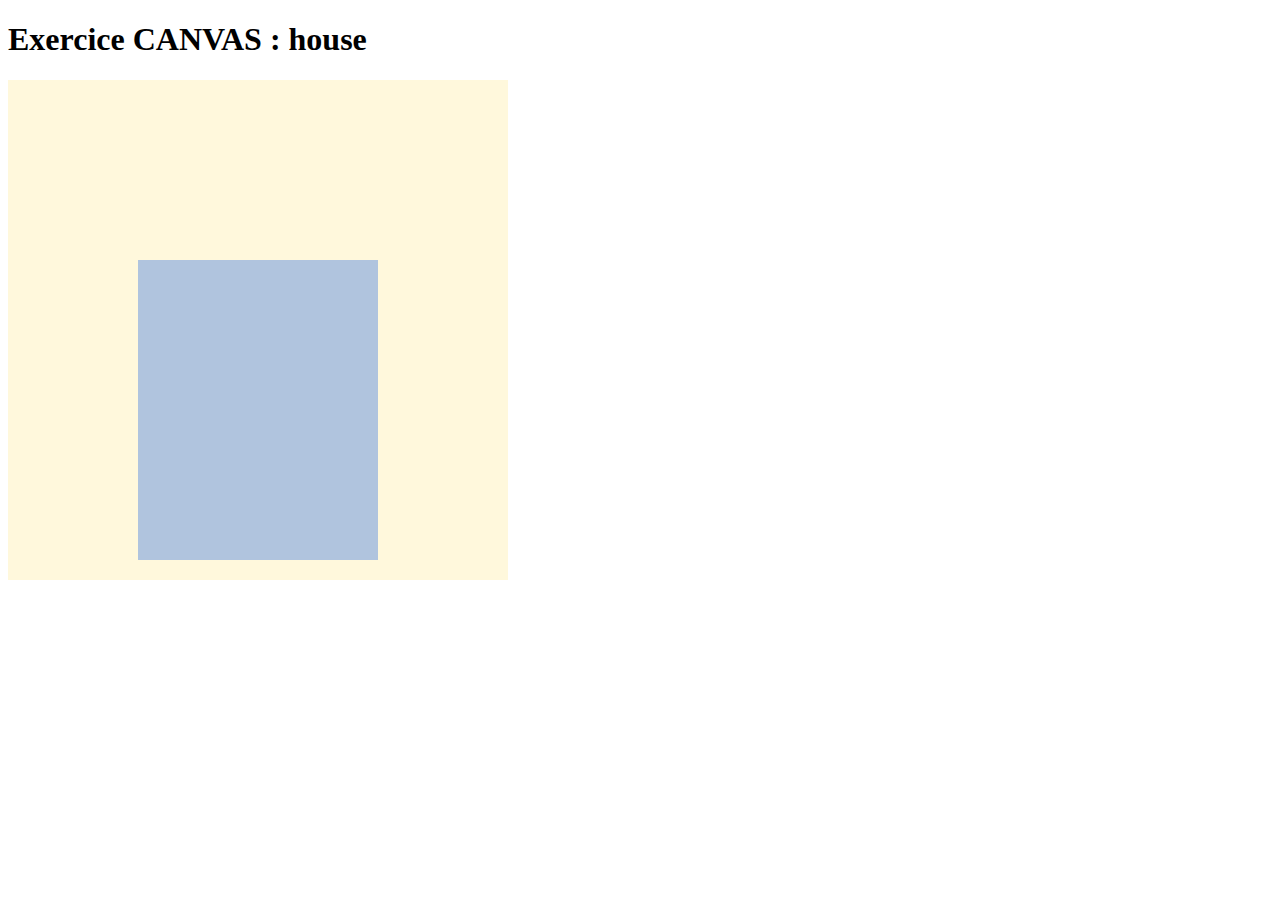
==== house.html @ d0193df7 "premier version exercices canvas" ====
<!DOCTYPE html>
<html lang="fr">
<head>
    <meta charset="UTF-8">
    <meta http-equiv="X-UA-Compatible" content="IE=edge">
    <meta name="viewport" content="width=device-width, initial-scale=1.0">
    <title>Exercice CANVAS</title>
    <style>
        canvas {
            background-color: cornsilk;
        }
    </style>
</head>
<body>
    <h1>Exercice CANVAS : house</h1>
    <canvas id="house" width="500" height="500">Votre navigateur ne support pas canvas</canvas>

    <script src="house.js"></script>
</body>
</html>
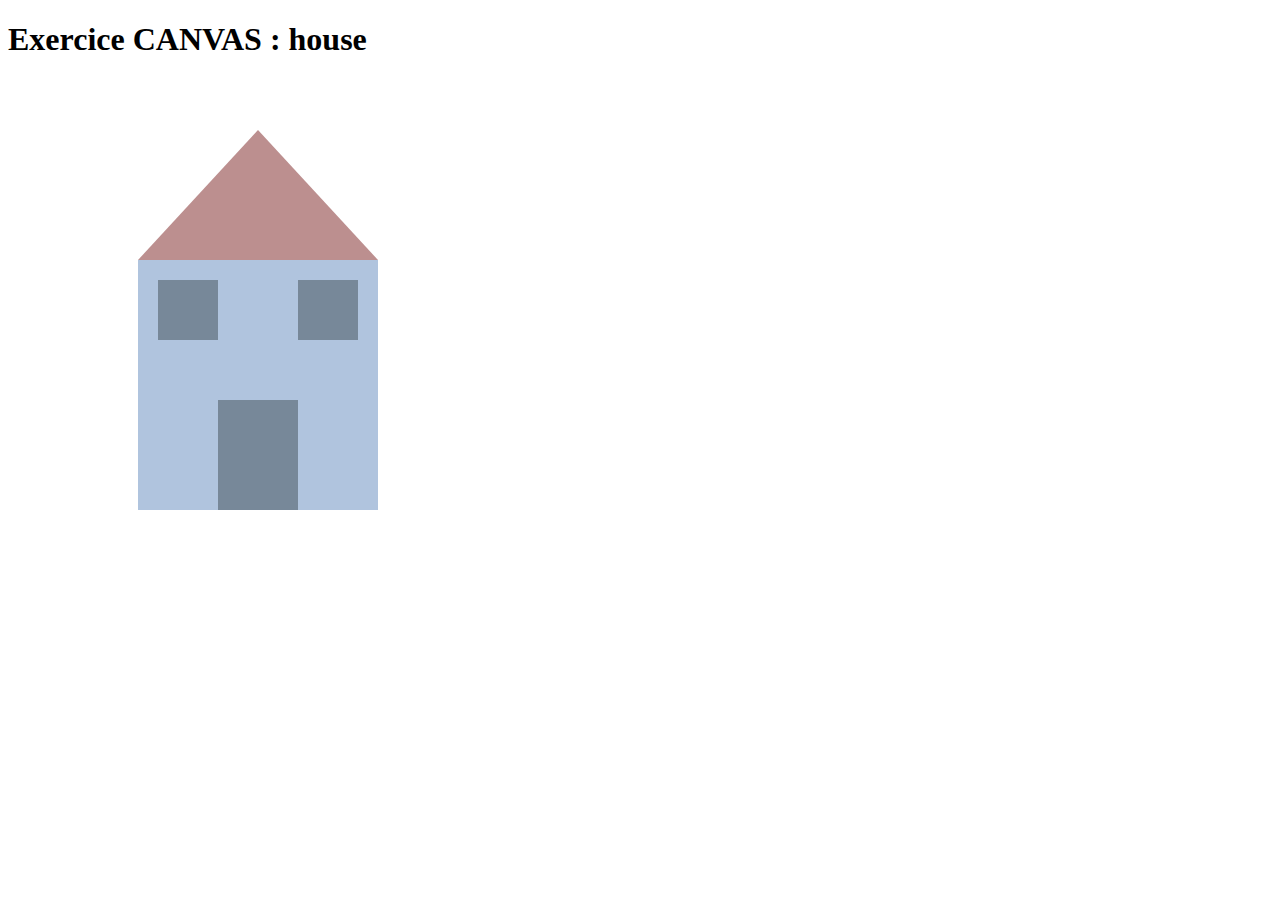
==== commit 20e0af04: "modification" ====
--- a/house.html
+++ b/house.html
@@ -5,11 +5,6 @@
     <meta http-equiv="X-UA-Compatible" content="IE=edge">
     <meta name="viewport" content="width=device-width, initial-scale=1.0">
     <title>Exercice CANVAS</title>
-    <style>
-        canvas {
-            background-color: cornsilk;
-        }
-    </style>
 </head>
 <body>
     <h1>Exercice CANVAS : house</h1>
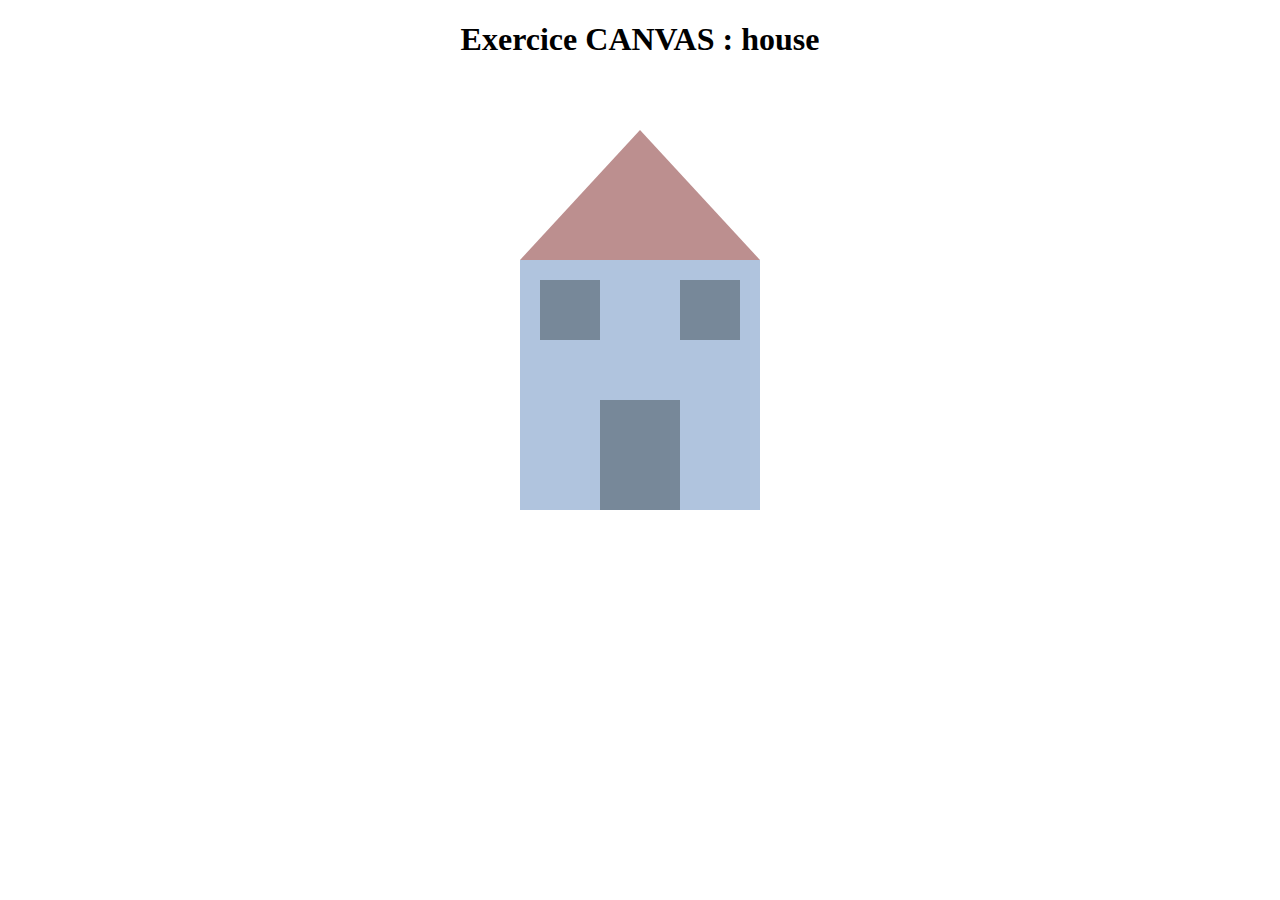
==== commit 864f1b40: "centering content" ====
--- a/house.html
+++ b/house.html
@@ -5,11 +5,19 @@
     <meta http-equiv="X-UA-Compatible" content="IE=edge">
     <meta name="viewport" content="width=device-width, initial-scale=1.0">
     <title>Exercice CANVAS</title>
+    <style>
+        .content {
+        max-width: 500px;
+        margin: auto;
+        text-align: center;
+        }
+        </style>
 </head>
 <body>
-    <h1>Exercice CANVAS : house</h1>
-    <canvas id="house" width="500" height="500">Votre navigateur ne support pas canvas</canvas>
-
+    <div class="content">
+        <h1>Exercice CANVAS : house</h1>
+        <canvas id="house" width="500" height="500">Votre navigateur ne support pas canvas</canvas>
+    </div>
     <script src="house.js"></script>
 </body>
 </html>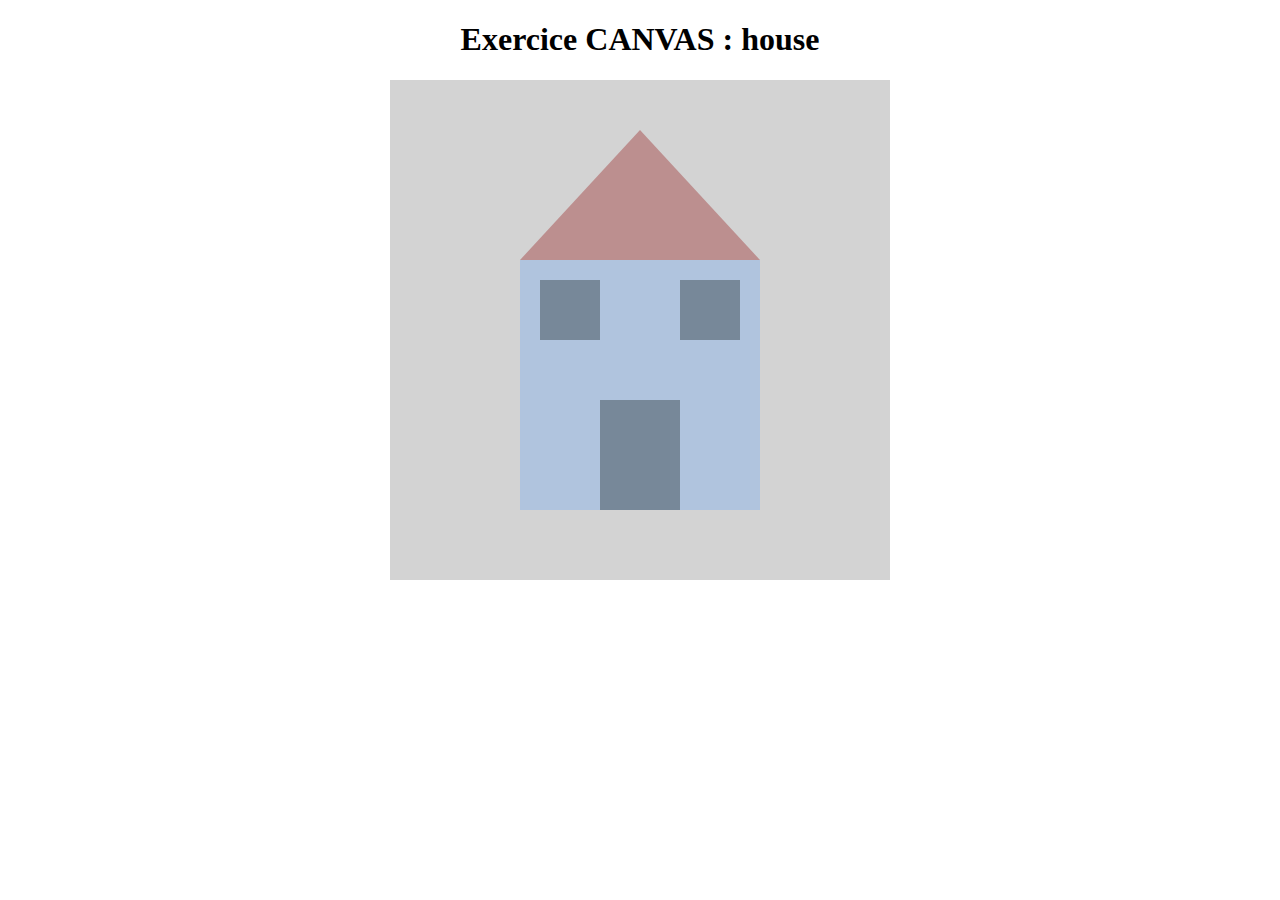
==== commit 32c83b15: "exercices ajoutés" ====
--- a/house.html
+++ b/house.html
@@ -4,20 +4,14 @@
     <meta charset="UTF-8">
     <meta http-equiv="X-UA-Compatible" content="IE=edge">
     <meta name="viewport" content="width=device-width, initial-scale=1.0">
-    <title>Exercice CANVAS</title>
-    <style>
-        .content {
-        max-width: 500px;
-        margin: auto;
-        text-align: center;
-        }
-        </style>
+    <title>Exercice CANVAS : house</title>
+    <link rel="stylesheet" href="css/style.css"/>
 </head>
 <body>
     <div class="content">
         <h1>Exercice CANVAS : house</h1>
         <canvas id="house" width="500" height="500">Votre navigateur ne support pas canvas</canvas>
     </div>
-    <script src="house.js"></script>
+    <script src="js/house.js"></script>
 </body>
 </html>--- a/css/style.css
+++ b/css/style.css
@@ -0,0 +1,11 @@
+.content {
+    max-width: 600px;
+    margin: auto;
+    text-align: center;
+}
+canvas {
+    background-color: lightgray;
+}
+#ovni {
+    background-color: blue;
+}